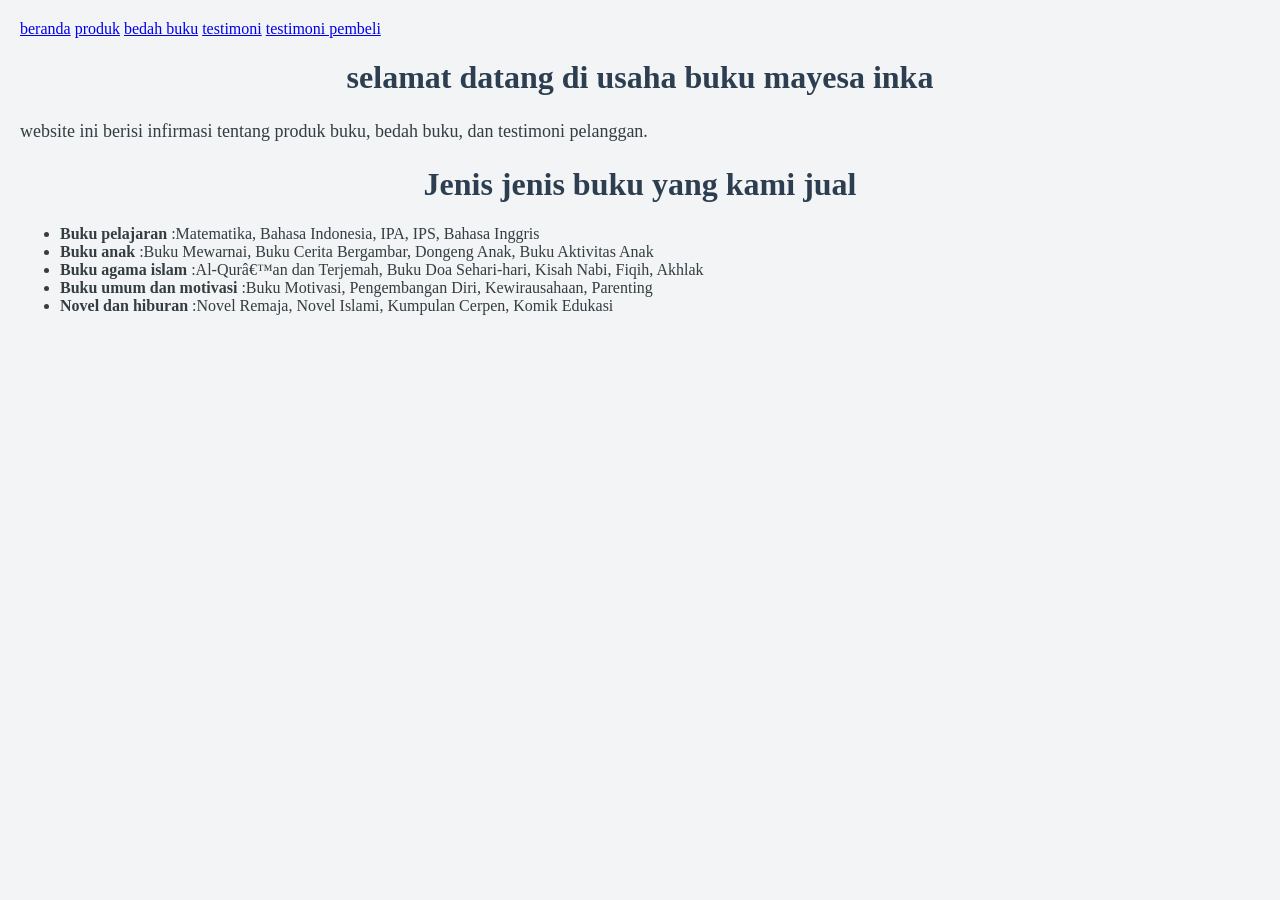
==== index.html @ b577c782 "Add files via upload" ====
<!DOCTYPE html>
<html lang="id">
    <head>
        <mate charset="UTF-8>
        <meta name="viewport" content="width=device-width," inital-scale="1.0">
    <title>profil usaha buku</title>
<link rel="stylesheet" href="style.css" />  
    </head>
    <body>
<nav><a href="index.html">beranda</a>
        <a href="produk.html">produk</a>
        <a href="bedah-buku.html">bedah buku</a>
        <a href="testimoni.html">testimoni</a>
        <a href="tampil-testimoni.html">testimoni pembeli</a>
    </nav>
        <h1>selamat datang di usaha buku mayesa inka</h1>
        <p>website ini berisi infirmasi tentang produk buku, bedah buku, dan testimoni pelanggan.</p>

        <h1>Jenis jenis buku yang kami jual</h1>

<ul>
            <li><strong>Buku pelajaran</strong> :Matematika, Bahasa Indonesia, IPA, IPS, Bahasa Inggris</li>
            <li><strong>Buku anak</strong> :Buku Mewarnai, Buku Cerita Bergambar, Dongeng Anak, Buku Aktivitas Anak</li>
            <li><strong>Buku agama islam</strong> :Al-Qur’an dan Terjemah, Buku Doa Sehari-hari, Kisah Nabi, Fiqih, Akhlak</li>
            <li><strong>Buku umum dan motivasi</strong> :Buku Motivasi, Pengembangan Diri, Kewirausahaan, Parenting</li>
            <li><strong>Novel dan hiburan</strong> :Novel Remaja, Novel Islami, Kumpulan Cerpen, Komik Edukasi</li>

</ul>

    </body>

</html>
---- style.css ----
body {
    /* Abu-abu gelap yang tenang */
    background-color: #f2f4f5; 
    font-family: Georgia, 'Times New Roman', Times, serif;
    color: #333d42;
    margin: 20px;
}

h1 {
    /* Abu-abu arang (Charcoal) */
    color: #2c3e50;
    text-align: center;
}

h2 {
    /* Abu-abu kebiruan (Slate) */
    color: #546e7a;
    text-align: left;
}

p {
    font-size: 18px;
    text-align: left;
    line-height: 1.5;
}

.daftar-produk {
    display: grid;
    grid-template-columns: repeat(auto-fit, minmax(250px, 1fr));
    gap: 20px;
    padding: 20px;
}

.produk {
    /* Abu-abu terang bersih */
    background-color: #ffffff;
    border: 1px solid #d1d8db;
    padding: 15px;
    border-radius: 10px;
    text-align: center;
    box-shadow: 0 4px 12px rgba(0, 0, 0, 0.05);
}

.produk img {
    width: 150px;
    height: auto;
    border-radius: 5px;
    margin-bottom: 10px;
}

.produk h2 {
    font-size: 20px;
    color: #455a64;
}

.produk h3 {
    font-size: 16px;
    color: #607d8b;
}

.harga {
    font-weight: bold;
    /* Hijau abu-abu agar tetap kontras tapi lembut */
    color: #4f6f52;
}

.deskripsi {
    font-size: 14px;
    color: #78909c;
}

.artikel {
    max-width: 700px;
    margin: auto;
    padding: 30px;
    background-color: #ffffff;
    font-family: Georgia, 'Times New Roman', Times, serif;
    line-height: 1.8;
    border: 1px solid #eceff1;
    border-radius: 8px;
}

.artikel .penulis {
    font-style: italic;
    color: #90a4ae;
    margin-bottom: 20px;
}

.artikel .sampul {
    width: 180px;
    float: right;
    margin: 0 0 20px 20px;
    border: 1px solid #cfd8dc;
    box-shadow: 4px 4px 10px rgba(0, 0, 0, 0.05);
}

.artikel blockquote {
    font-style: italic;
    padding: 15px 20px;
    margin: 20px 0;
    border-left: 4px solid #b0bec5;
    color: #546e7a;
    background-color: #f8f9fa;
}

.btn-kembali {
    display: inline-block;
    margin-top: 30px;
    padding: 10px 20px;
    /* Tombol abu-abu gelap agar terlihat premium */
    background-color: #455a64;
    color: white;
    text-decoration: none;
    border-radius: 4px;
    transition: background 0.3s;
}

.btn-kembali:hover {
    background-color: #263238;
}

.formulir {
    max-width: 600px;
    margin: auto;
    padding: 30px;
    background-color: #ffffff;
    border-radius: 10px;
    box-shadow: 0 10px 25px rgba(0, 0, 0, 0.05);
    border: 1px solid #eceff1;
}

form label {
    display: block;
    margin-top: 15px;
    font-weight: bold;
    color: #455a64;
}

form input,
form select,
form textarea {
    width: 100%;
    box-sizing: border-box;
    padding: 10px;
    margin-top: 5px;
    margin-bottom: 15px;
    border-radius: 5px;
    border: 1px solid #cfd8dc;
    background-color: #fcfdfe;
}

form button {
    background-color: #607d8b;
    color: white;
    padding: 12px 20px;
    border: none;
    border-radius: 5px;
    cursor: pointer;
    font-weight: bold;
}

form button:hover {
    background-color: #455a64;
}

.gambar-atas{
    width: 100%;
    height: auto;
    max-width: 3000px;
    display: block;
    margin: 0 auto 20px;
}
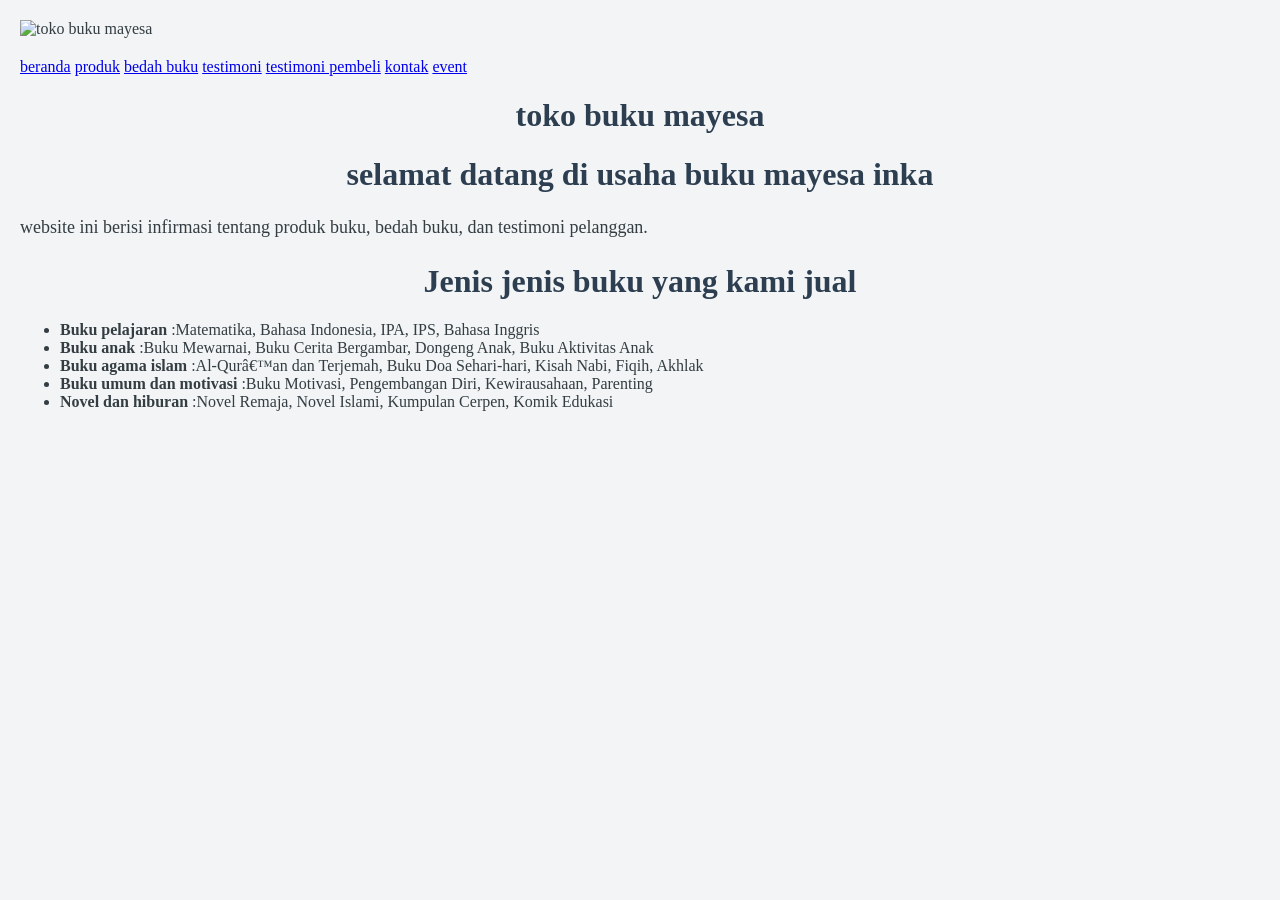
==== commit 274ee89c: "Update index.html" ====
--- a/index.html
+++ b/index.html
@@ -7,12 +7,19 @@
 <link rel="stylesheet" href="style.css" />  
     </head>
     <body>
-<nav><a href="index.html">beranda</a>
-        <a href="produk.html">produk</a>
-        <a href="bedah-buku.html">bedah buku</a>
-        <a href="testimoni.html">testimoni</a>
-        <a href="tampil-testimoni.html">testimoni pembeli</a>
-    </nav>
+<header>
+            <img src="images/ੈ✩‧₊˚.jpg" alt="toko buku mayesa" class="gambar-atas">
+             <nav>
+                <a href="index.html">beranda</a>
+                <a href="produk.html">produk</a>
+                <a href="bedah-buku.html">bedah buku</a>
+                <a href="testimoni.html">testimoni</a>
+                <a href="tampil-testimoni.html">testimoni pembeli</a>
+                <a href="kontak.html">kontak</a>
+                <a href="event.html">event</a>
+            </nav>  
+            <h1>toko buku mayesa</h1>
+        </header>
         <h1>selamat datang di usaha buku mayesa inka</h1>
         <p>website ini berisi infirmasi tentang produk buku, bedah buku, dan testimoni pelanggan.</p>
 
@@ -29,4 +36,5 @@
 
     </body>
 
-</html>+
+</html>
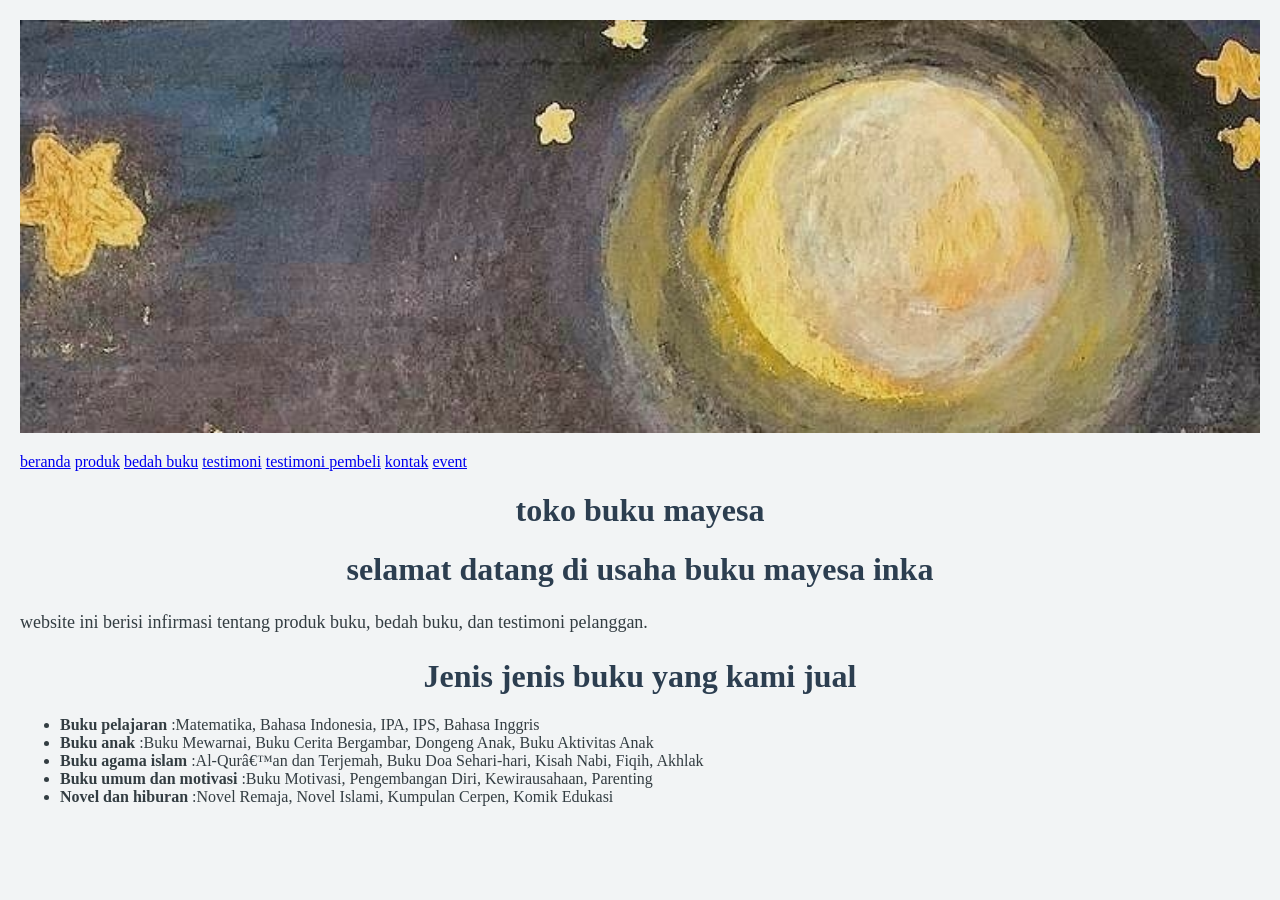
==== commit eb2f8bf6: "Update index.html" ====
--- a/index.html
+++ b/index.html
@@ -8,7 +8,7 @@
     </head>
     <body>
 <header>
-            <img src="images/ੈ✩‧₊˚.jpg" alt="toko buku mayesa" class="gambar-atas">
+            <img src="moon.jpg" alt="toko buku mayesa" class="gambar-atas">
              <nav>
                 <a href="index.html">beranda</a>
                 <a href="produk.html">produk</a>
@@ -38,3 +38,5 @@
 
 
 </html>
+
+
